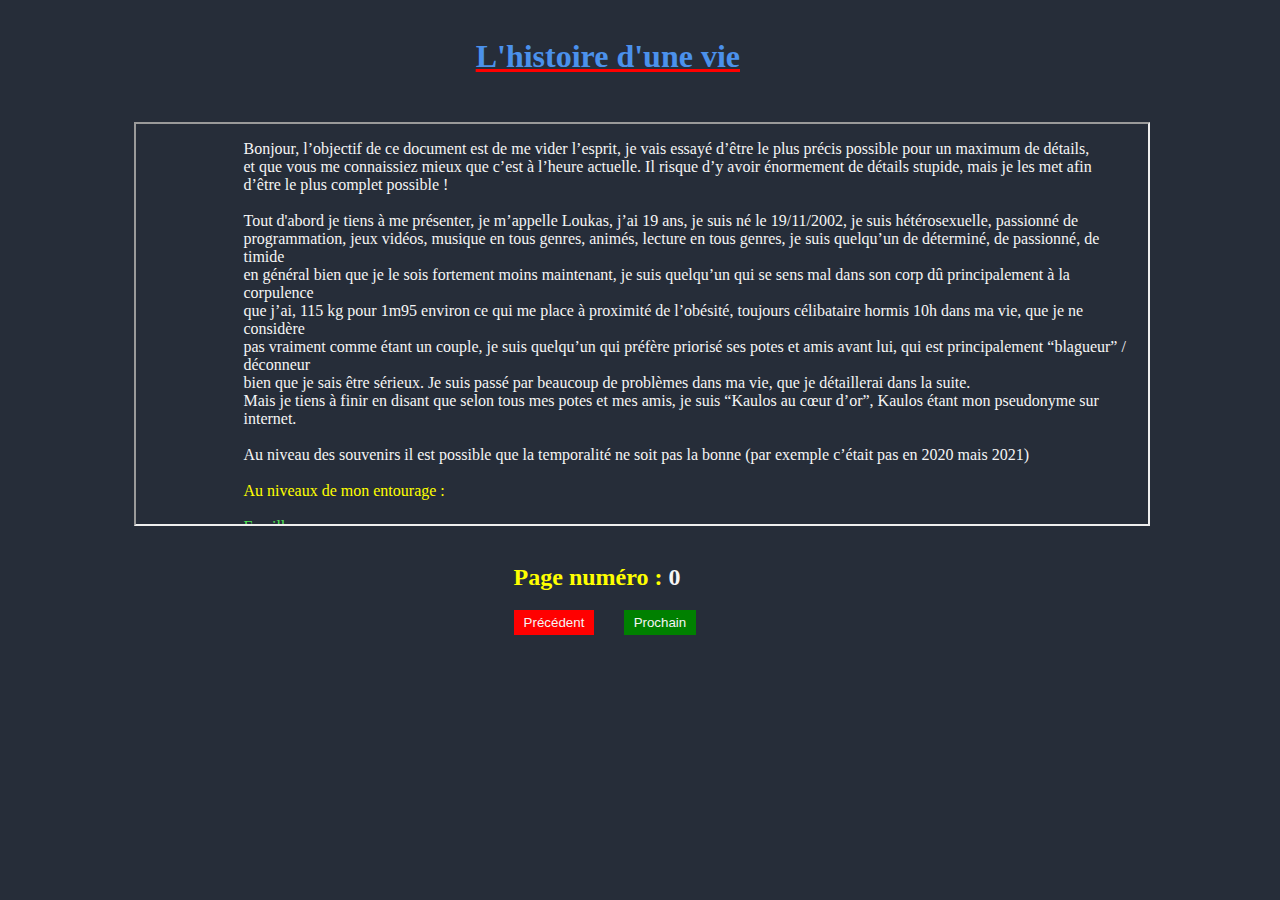
==== Index.html @ 9f358c5c "Initial commit" ====
<!DOCTYPE html 5.0>
<html>

    <head>

        <meta http-equiv="Content-Type" content="text/html; charset=utf-8" />
        <link rel="stylesheet" href="assets/css/index.css" type="text/css" />
        <title>L'Histoire D'une Vie</title>
        <script>
            var numero = 0;
            
            function dream() {
                var number = numero;
                document.getElementById("dream").innerHTML = number;
                changerDiapo();
            };
            function initElement() {
                var up = document.getElementById("up");
                up.onclick = onTop;
                var down = document.getElementById("down");
                down.onclick = below;
            };
            function onTop(){
                numero += 1;
                dream();
            };
            function below(){
                numero -= 1;
                if (numero <= 0) numero = 0;
                dream();
            };
            function changerDiapo(){
                document.getElementById('diapo').src="page"+numero+".html";
            };
        </script>
    </head>

    <body onload="initElement(); dream(); changerDiapo();"> 
        <h1 id="title">L'histoire d'une vie</h1>
        <iframe id="diapo" src="page0.html"></iframe>
        <h2 id="page">Page numéro : <span id="dream"></span></h2>
        <button id="down" onclick="changerDiapo()" >Précédent</button>
        <button id="up" onclick="changerDiapo()" >Prochain</button>  
    </body>
</html>
---- assets/css/index.css ----
body {
    background-color: #262d39;;
}
#title {
    margin-top: 3%;
    margin-left: 37%;
    color: rgb(75, 145, 236);
    text-decoration: underline red;
}
#diapo {
    height: 400px;
    width: 80%;
    margin-top: 2%;
    margin-left: 10%;
}
#page {
    margin-top: 3%;
    margin-left: 40%;
    color: yellow;
}
#dream {
    color: whitesmoke;
}
button {
    padding: 5px 10px;
    border: none;
    color: whitesmoke;
}
#down {
    margin-left: 40%;
    background: red;
}
#up {
    margin-left: 2%;
    background: green;
}
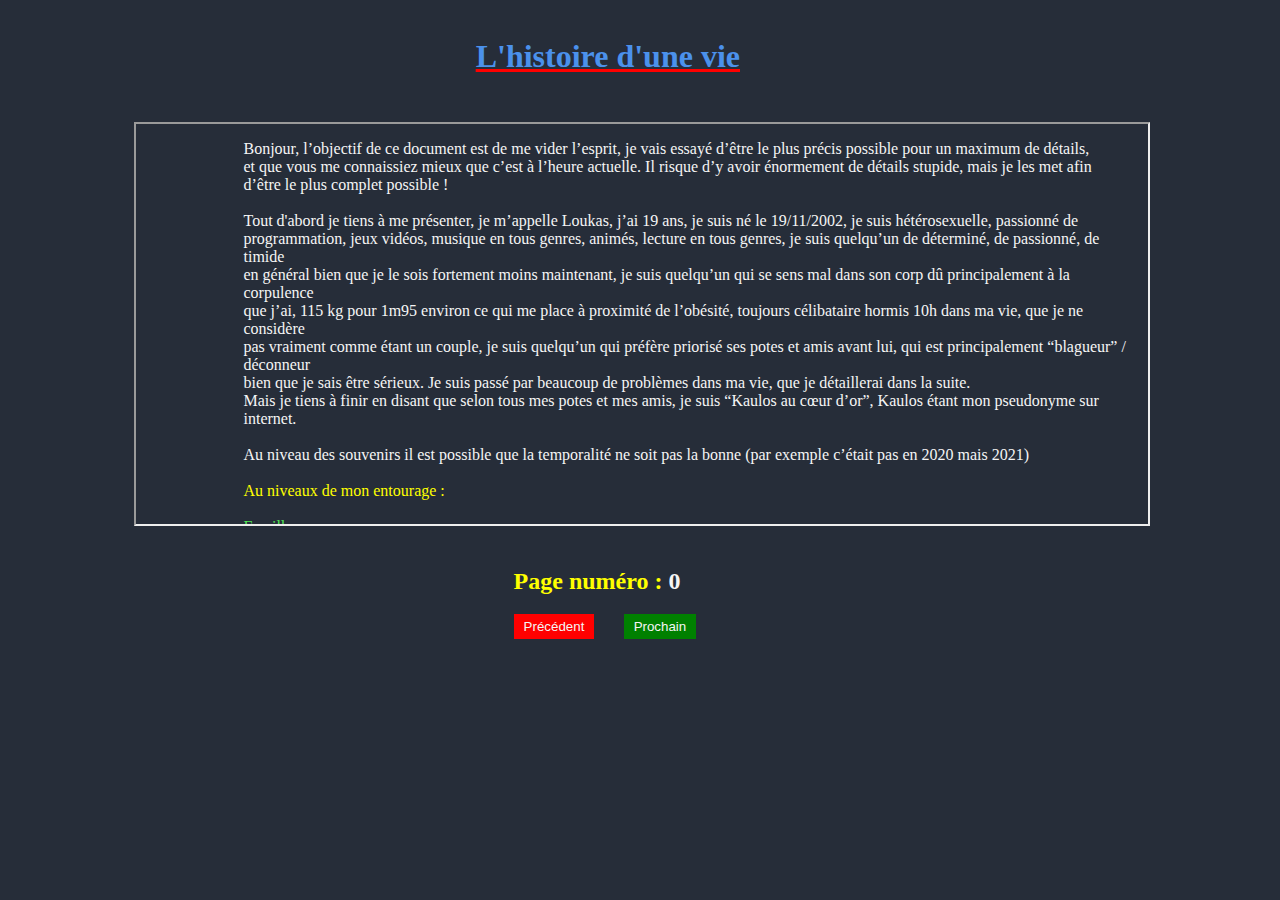
==== commit 5e34bf84: "test to page" ====
--- a/Index.html
+++ b/Index.html
@@ -1,5 +1,5 @@
-<!DOCTYPE html 5.0>
-<html>
+<!DOCTYPE html>
+<html lang=fr>
 
     <head>
 
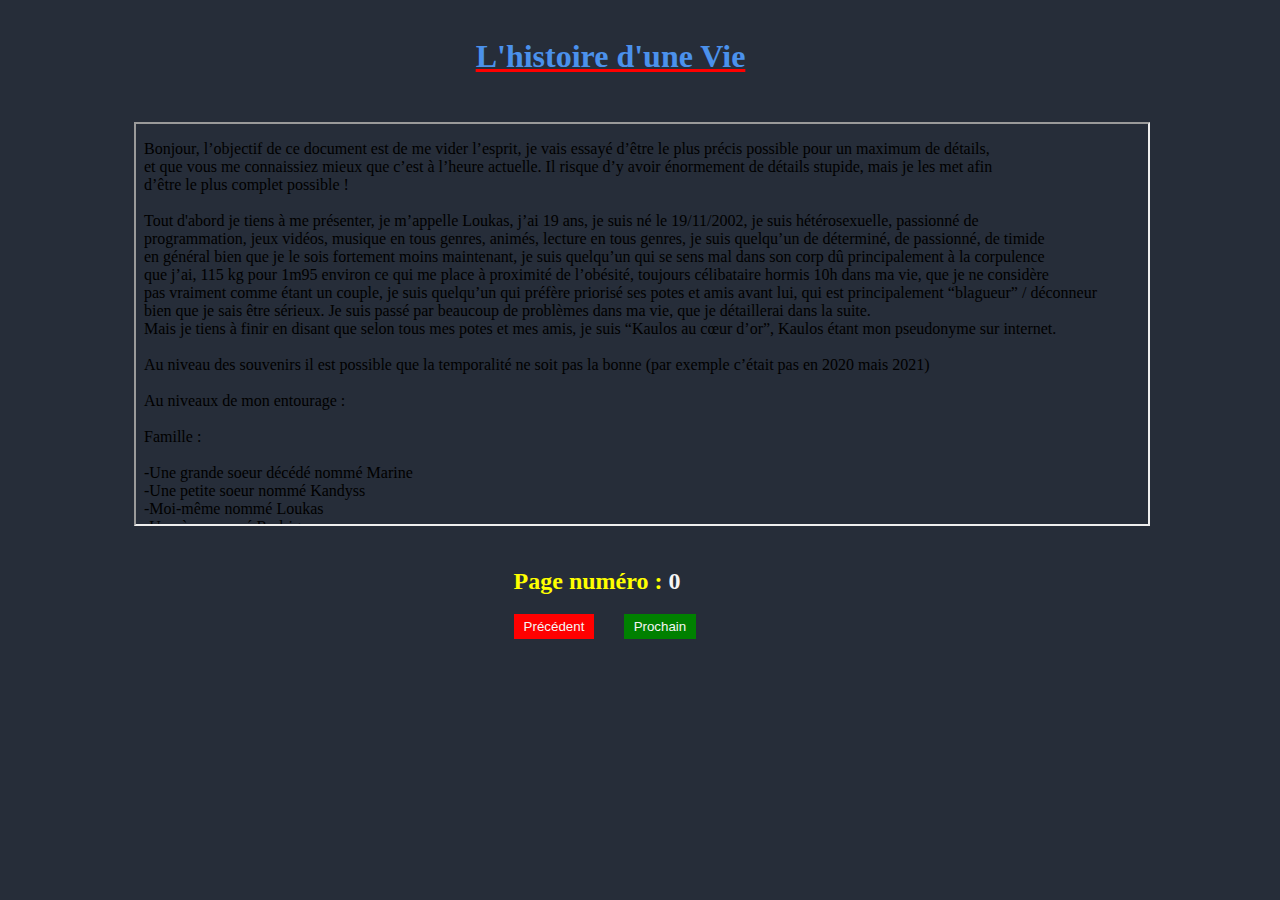
==== commit 15145279: "update for github page" ====
--- a/Index.html
+++ b/Index.html
@@ -30,14 +30,14 @@
                 dream();
             };
             function changerDiapo(){
-                document.getElementById('diapo').src="page"+numero+".html";
+                document.getElementById('diapo').src="pages/page"+numero+".html";
             };
         </script>
     </head>
 
     <body onload="initElement(); dream(); changerDiapo();"> 
-        <h1 id="title">L'histoire d'une vie</h1>
-        <iframe id="diapo" src="page0.html"></iframe>
+        <h1 id="title">L'histoire d'une Vie</h1>
+        <iframe id="diapo" src="pages/page0.html"></iframe>
         <h2 id="page">Page numéro : <span id="dream"></span></h2>
         <button id="down" onclick="changerDiapo()" >Précédent</button>
         <button id="up" onclick="changerDiapo()" >Prochain</button>  
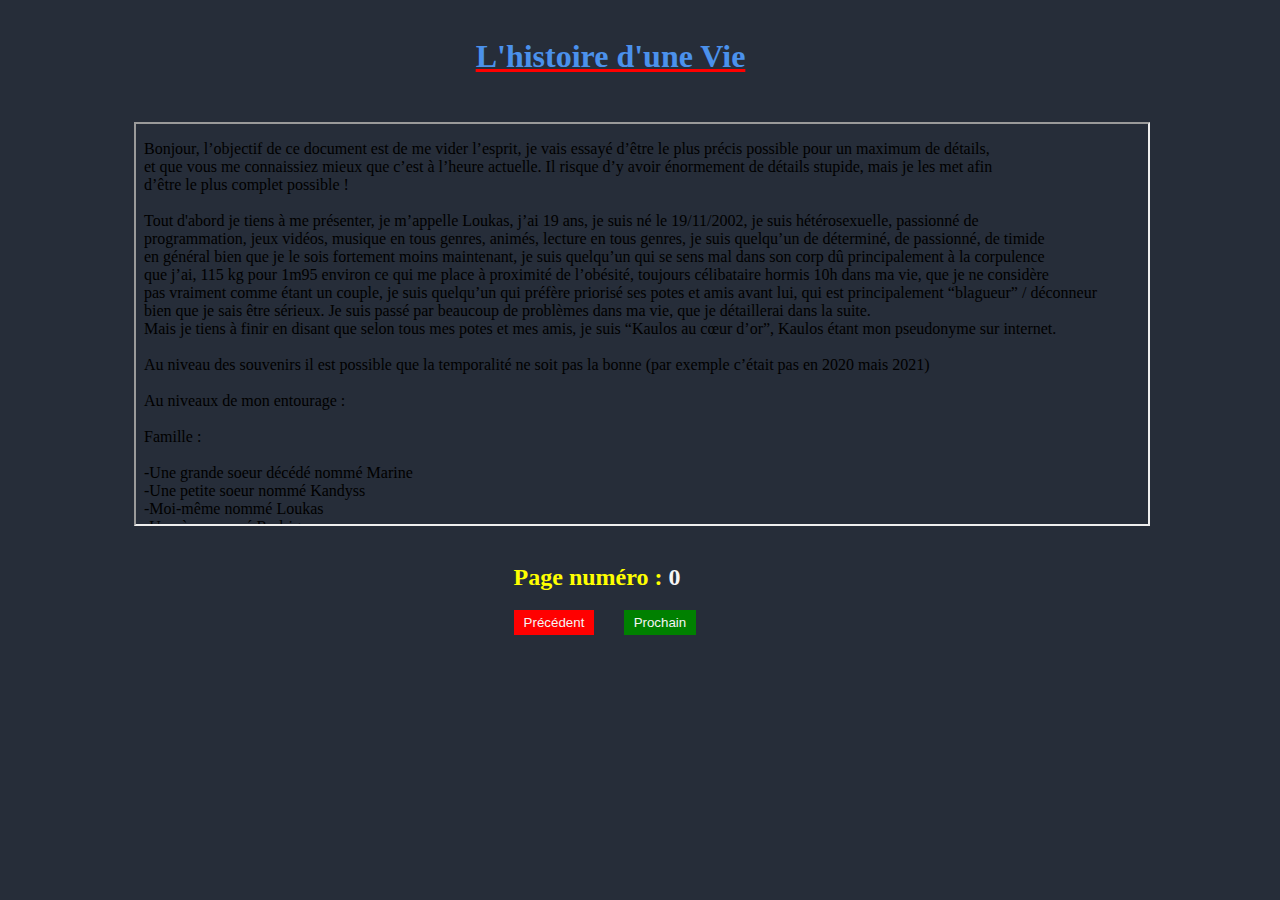
==== commit e7768524: "update index.html" ====
--- a/Index.html
+++ b/Index.html
@@ -1,4 +1,4 @@
-<!DOCTYPE html>
+<!DOCTYPE html PUBLIC>
 <html lang=fr>
 
     <head>
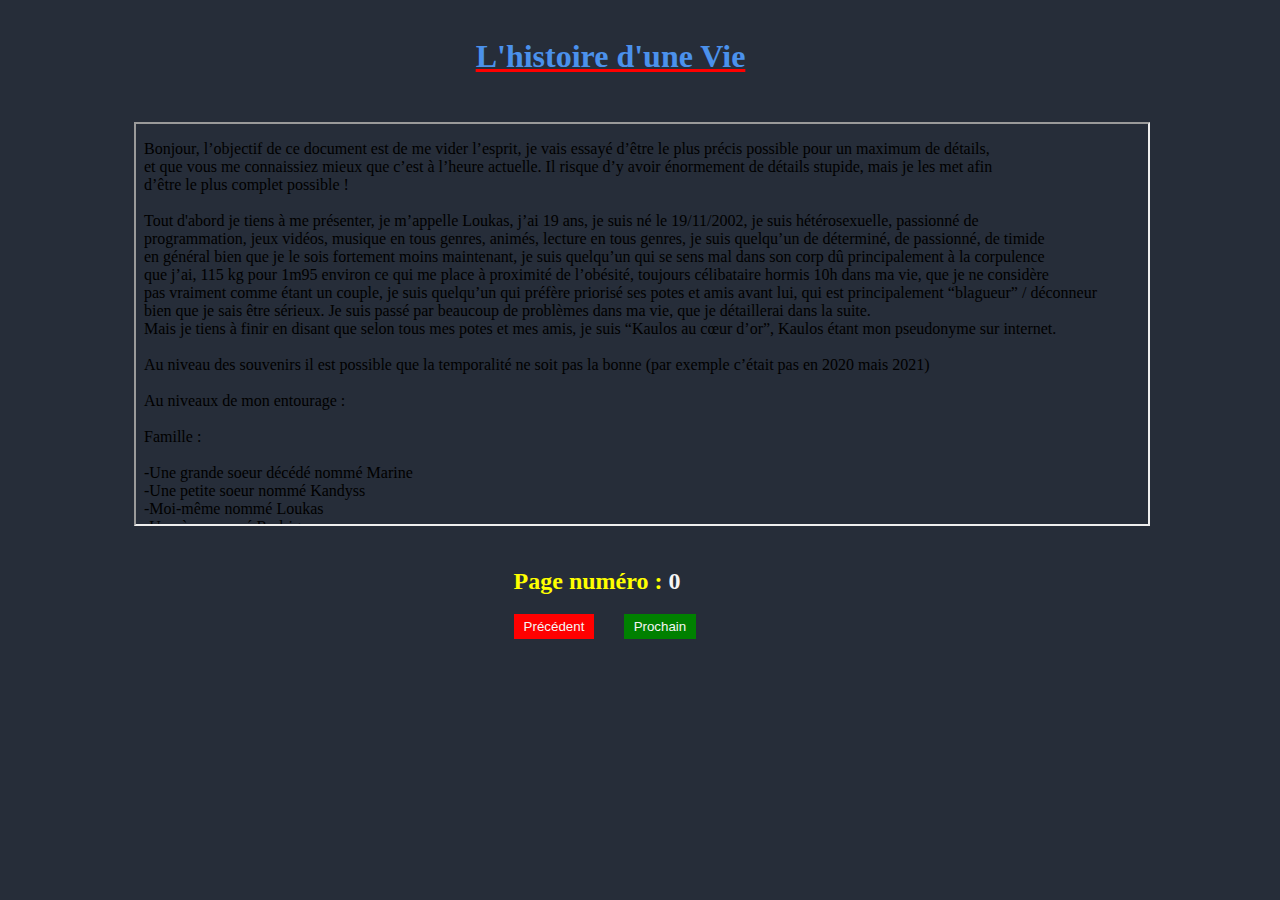
==== commit 48d4eb36: "Update Index.html" ====
--- a/Index.html
+++ b/Index.html
@@ -1,9 +1,10 @@
-<!DOCTYPE html PUBLIC>
-<html lang=fr>
+<!DOCTYPE html>
+<html>
 
     <head>
-
-        <meta http-equiv="Content-Type" content="text/html; charset=utf-8" />
+        <meta charset="UTF-8">
+        <meta name="viewport" content="width=device-width, initial-scale=1.0" />
+        <meta name="robots" content="noindex, nofollow">
         <link rel="stylesheet" href="assets/css/index.css" type="text/css" />
         <title>L'Histoire D'une Vie</title>
         <script>
